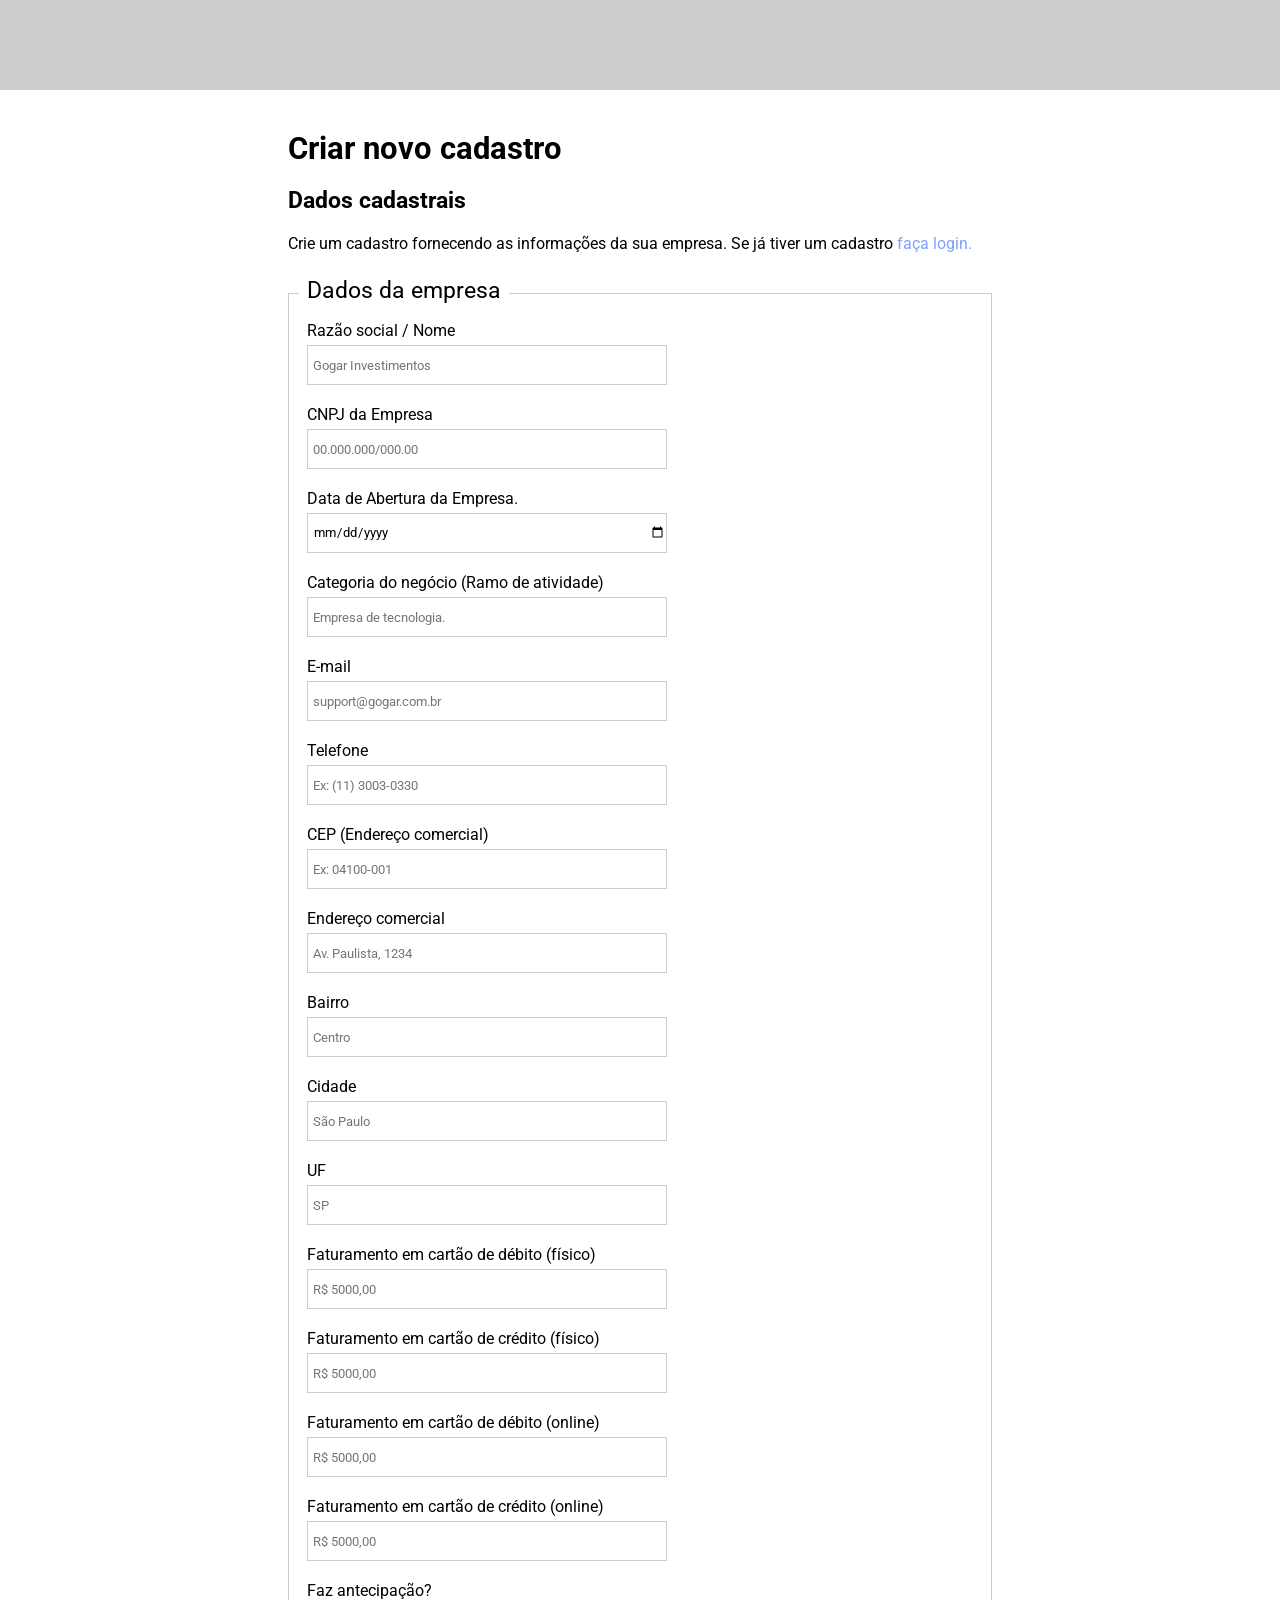
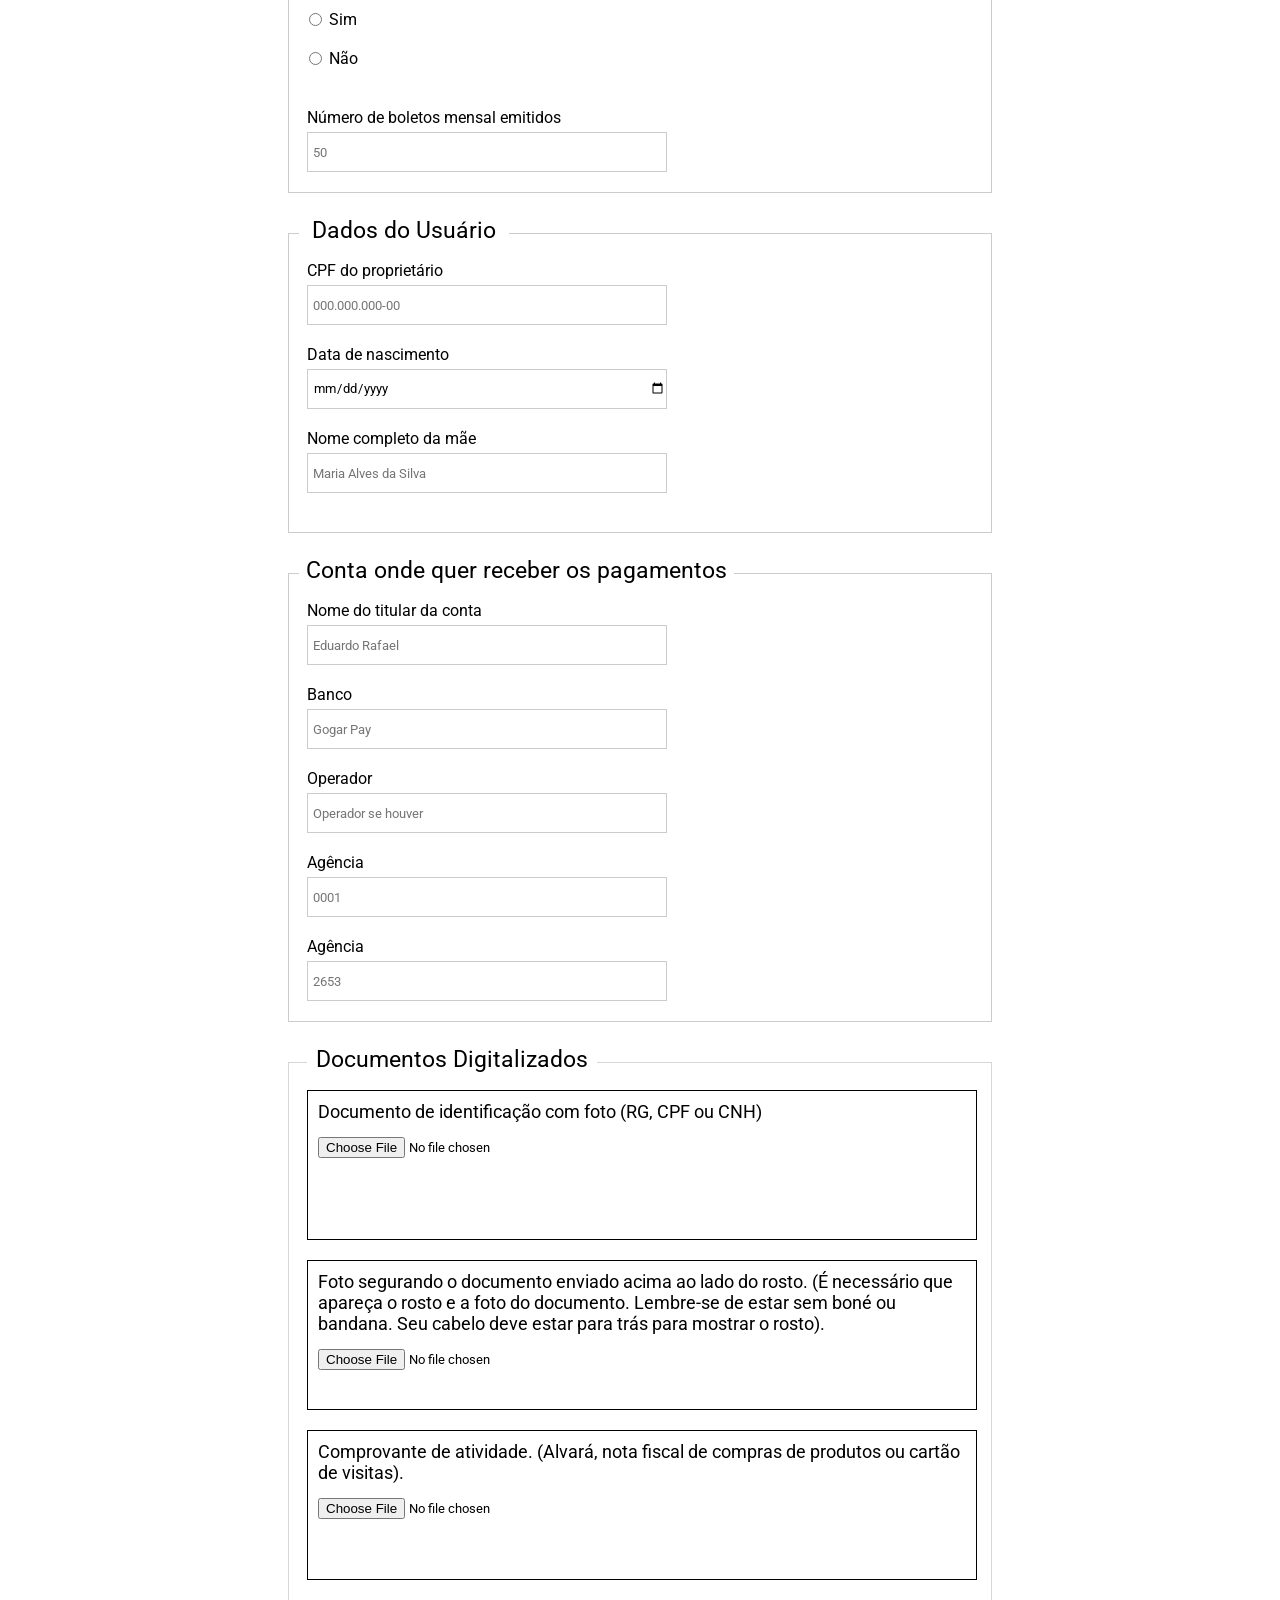
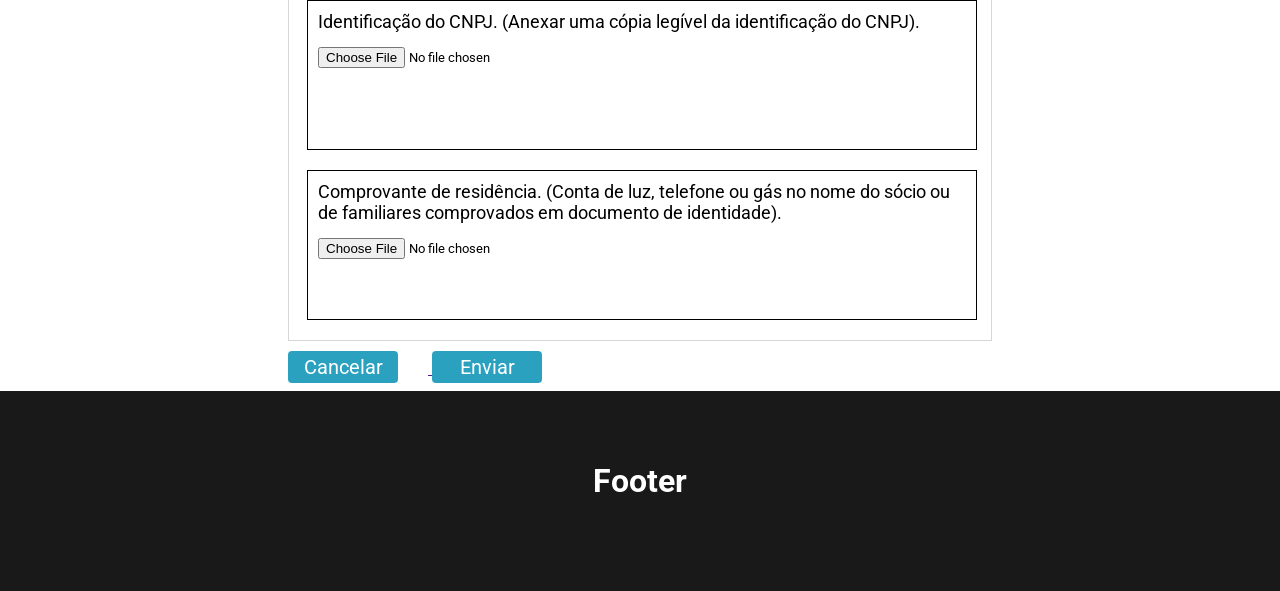
==== index.html @ 4bc7eb27 "primeiro comit" ====
<!DOCTYPE html>
<html>
<head>
	<meta charset="utf-8">
	<title>Formulário de Inscrição</title>
	<link rel="stylesheet" type="text/css" href="css/style.css">
	<meta name="description" content="Formulário Responsivo">
	<meta name="keywords" content="gogar,formulario,cadastrar,cadastro">
	<meta name="viewport" content="width=device-width,initial-scale=1.0,maximum-scale=1.0">
	<meta name="author" content="Eduardo">
	<link href="https://fonts.googleapis.com/css2?family=Roboto:ital,wght@0,100;0,300;0,400;0,500;0,700;0,900;1,100;1,300;1,400;1,500;1,700;1,900&amp;display=swap" rel="stylesheet">


</head>
<body>
 <header class="topo">
 	
 </header><!--TOPO-->
 <section class="conteudo" >
 	<div class="center">
 		<section class="info">
 			<h1>Criar novo cadastro</h1>
 			<h3>Dados cadastrais</h3>
 			<p>Crie um cadastro fornecendo as informações da sua empresa. Se já tiver um cadastro <a href="">faça login.</a></p>

 		</section><!--info-->

 		<section class="cadastro">

 			<section class="dados-da-empresa">
 				<h2>Dados da empresa</h2>
 				<div class="container-empresa">
 					<div>
 						<label>Razão social / Nome</label>
 						<input type="text" name="razaoSocial" id="razaoSocial" placeholder="Gogar Investimentos" required="">
 					</div>
 					<div>
 						<label>CNPJ da Empresa</label>
 						<input type="text" id="cnpj" name="cnpj" placeholder="00.000.000/000.00" required="">
 					</div>
 					<div>
 						<label>Data de Abertura da Empresa.</label>
 						<input type="date" name="aberturadata" id="aberturadata" min="1915-01-01" max="2050-01-01">
 					</div>
 					<div>
 						<label>Categoria do negócio (Ramo de atividade)</label>
 						<input type="text" name="category" id="category" placeholder="Empresa de tecnologia." required="">
 					</div>
 					 <div>
 						<label>E-mail</label>
 						<input type="text" name="email" id="email" placeholder="support@gogar.com.br" required="">
 					</div>
 					<div>
 						<label>Telefone</label>
 						<input type="text"  name="phone" id="phone" placeholder="Ex: (11) 3003-0330" required="">
 					</div>
 					<div>
 						<label>CEP (Endereço comercial)</label>
 						<input type="text"  name="phone" id="CEP" placeholder="Ex: 04100-001 " required="">
 					</div>
 					<div>
 						<label>Endereço comercial</label>
 						<input type="text" name="address" id="address" placeholder="Av. Paulista, 1234 " required="">
 					</div>
 					<div>
 						<label>Bairro</label>
 						<input type="text" name="bairro" id="bairro" placeholder="Centro" required="">
 					</div>
 					<div>
 						<label>Cidade</label>
 						<input type="text" name="cidade" id="cidade" placeholder="São Paulo" required="">
 					</div>
 					<div>
 						<label>UF</label>
 						<input type="text" name="uf" id="uf" placeholder="SP" required="">
 					</div>
 					<div>
 						<label>Faturamento em cartão de débito (físico)</label>
 						<input type="text" name="Faturamento" id="Faturamento" placeholder="R$ 5000,00" required="">
 					</div>
 					<div>
 						<label>Faturamento em cartão de crédito (físico)</label>
 						<input type="text" name="Faturamento1" id="Faturamento1" placeholder="R$ 5000,00" required="">
 					</div>
 					<div>
 						<label>Faturamento em cartão de débito (online)</label>
 						<input type="text" name="Faturamento0" id="Faturamento0" placeholder="R$ 5000,00" required="">
 					</div>	
 					<div>
 						<label>Faturamento em cartão de crédito (online)</label>
 						<input type="text" name="Faturamento2" id="Faturamento2" placeholder="R$ 5000,00" required="">
 					</div>
 					<div class="check">
 						<p>Faz antecipação?</p>
 						<div><input type="radio" name="antecipacao" id="sim" value="sim"> <label>Sim</label></div>
 						<br>
 						<div><input type="radio" name="antecipacao" id="nao" value="nao"><label>Não</label></div>
 					</div>
 					<div>
 						<label>Número de boletos mensal emitidos</label>
 						<input type="text" name="code" id="code" placeholder="50" required="">
 					</div>

 				</div>
 				<div class="clear"></div>
 			</section><!--dados-da-empresa-->

 			<section class="dados-do-usuario">
 				<h2>Dados do Usuário</h2>
 				<div class="container-empresa">
 				
	 				<div>
	 					<label>CPF do proprietário</label>
	 					<input type="text" name="code" id="code" placeholder="000.000.000-00" required="">
	 				</div>

	 				<div>
 						<label>Data de nascimento</label>
 						<input type="date" name="Faturamento0" id="Faturamento0" placeholder="R$ 5000,00" required="">
 					</div>	


	 				<div>
	 					<label>Nome completo da mãe</label>
	 					<input type="text" name="code" id="code" placeholder="Maria Alves da Silva" required="">
	 				</div>
	 			
 				</div>
 			<div class="clear"></div>

 			</section>


	 		<section class="conta-receber">
	 			<h2>Conta onde quer receber os pagamentos</h2>
	 			<div class="container-empresa">
	 				<div>
		 				<label>Nome do titular da conta</label>
		 				<input type="text" name="nometitular" id="nometitular" placeholder="Eduardo Rafael" required="">
		 			</div>

		 			<div>
		 				<label>Banco</label>
		 				<input type="text" name="banco" id="banco" placeholder="Gogar Pay" required="">
		 			</div>

		 			<div>
		 				<label>Operador</label>
		 				<input type="text" name="operador" id="operador" placeholder="Operador se houver" required="">
		 			</div>
		 			<div>
		 				<label>Agência</label>
		 				<input type="text" name="ag" id="ag" placeholder="0001" required="">
		 			</div>

		 			<div>
		 				<label>Agência</label>
		 				<input type="text" name="conta" id="conta" placeholder="2653" required="">
		 			</div>

	 			</div><!--container-empresa-->
				
	 		</section><!--conta-receber-->
				<div class="clear"></div>

			<section class="documentos-digitalizados">
				<div class="container-empresa">
					<h2>Documentos Digitalizados</h2>

					<div class="doc-digitalizados">
		 				<label>Documento de identificação com foto (RG, CPF ou CNH)</label>
		 				<input type="file"  placeholder="Faça upload do arquivo aqui" name="foto" id="foto" required="">		 					
		 			</div>

		 			<div class="doc-digitalizados">
		 				<label>Foto segurando o documento enviado acima ao lado do rosto. (É necessário que apareça o rosto e a foto do documento. Lembre-se de estar sem boné ou bandana. Seu cabelo deve estar para trás para mostrar o rosto).</label>
		 				<input type="file"  placeholder="Faça upload do arquivo aqui" name="foto1" id="foto1" required="">		 					
		 			</div>

		 			<div class="doc-digitalizados">
		 				<label>Comprovante de atividade. (Alvará, nota fiscal de compras de produtos ou cartão de visitas).</label>
		 				<input type="file"  placeholder="Faça upload do arquivo aqui" name="foto2" id="foto2" required="">		 					
		 			</div>

		 			<div class="doc-digitalizados">
		 				<label>Identificação do CNPJ. (Anexar uma cópia legível da identificação do CNPJ).</label>
		 				<input type="file"  placeholder="Comprovante de residência. (Conta de luz, telefone ou gás no nome do sócio ou de familiares comprovados em documento de identidade)." name="contratoSocial" id="contratoSocial" required="">		 					
		 			</div>

		 			<div class="doc-digitalizados">
		 				<label>Comprovante de residência. (Conta de luz, telefone ou gás no nome do sócio ou de familiares comprovados em documento de identidade).</label>
		 				<input type="file"  placeholder="Comprovante de residência. (Conta de luz, telefone ou gás no nome do sócio ou de familiares comprovados em documento de identidade)." name="foto3" id="foto3" required="">		 					
		 			</div>


				</div><!--container-empresa-->

			</section><!--documentos-digitalizados-->
			<div class="clear"></div>

			<section class="concluir">
				
					<a href="">
						<button>Cancelar</button>
					</a>
					<input type="submit" name="Enviar" value="Enviar">
			
			</section><!--concluir-->
			
 		</section><!--cadastro-->
 		
 	
 		

 		
 	</div><!--center-->
 	<div class="clear"></div>
 </section><!--conteudo-->


 <footer>
 	<h1>Footer</h1>
 </footer>


<script type="text/javascript" src="js/jquery.js"></script>
<script type="text/javascript" src="js/functions.js"></script>
</body>
</html>
---- css/style.css ----
*{
	margin: 0;
	padding: 0;
	box-sizing: border-box;
	font-family: 'Roboto';

}
html,body{
	height: 100%;

}
.clear{
	clear: both;
}
header.topo{
	width: 100%;
	padding-top: 90px;
	background-color: #CCC;
}


section.conteudo{
	width: 100%;
	height: auto;
	margin: 0 auto;
	
}
section.conteudo .center{
	width: 55%;
	min-width: 700px;
	height: 300px;
	margin: 0 auto;
	/*background-color: red;*/
	
}
/*-------------info--------------*/

.center .info{
	margin-top:40px;
	
	width: 100%;
}
.center .info h1{
	
	font-size: 31px;
	

}
.center .info h3{
	margin-top:20px;
	font-size: 23px;
}
.center .info p{
 margin-top: 20px;
}
.center .info a{
	text-decoration: none;
	color: #809fff;
}
.center .info a:hover{
	text-decoration: underline;
}
/* ---------------Todos----------*/
section h2{
	position: relative;
	width: 210px;
	text-align: center;
	background-color: white;
	top: -17px;
	left: 10px;
	font-weight: normal;
	font-size: 23px;
}
label{
	width: 100%;
	float: left;
	margin-bottom: 5px;
}

input[type=text],
input[type=date]{
	width: 360px;
	
	height: 40px;
	padding-left: 5px;
	float: left;
	border: 1px solid #ccc;
}

.container-empresa{
	width: 100%;
	height: 100%;
	
	padding-left: 18px;
}
/* ----------------Cadastro-------------*/

section.cadastro{
	width: 100%;
	
	height: 100%;
	
	margin: 0 auto;
	margin-top: 40px;
	

}
section.dados-da-empresa{
	border: 1px solid #ccc;
}


section.cadastro .container-empresa  div{
	width: 100%;
	float: left;
	margin-bottom:  20px;
}


section.cadastro .container-empresa p{
	margin-bottom: 10px;
}
section.cadastro .check{
	width: 30px;

}
section.cadastro .check div{
	width: 51%;
	float: left;
}

section.cadastro .check label{
	margin-bottom: 0;
	width: 8%;
	float: left;
	margin-left: 5px;

}
 input[type=radio]{
	width: 5%;
	margin-top: 3px;
	float: left;
}




/*------DADOS DO USUARIO-----*/
section.dados-do-usuario{
	width: 100%;
	
	height: 100%;
	float: left;
	border: 1px solid #ccc;
	margin-top: 40px;
	
	

}

/*-------------Contas a receber------------*/
section.conta-receber{
	width: 100%;
	height: auto;
	border: 1px solid #ccc;
	margin-top: 40px;
	float: left;
}
section.conta-receber h2{
	width: 435px;
	left: 10px;
}
/*----------------documentos-digitalizados--------*/
section.documentos-digitalizados{
	width: 100%;
	height: auto;
	border: 1px solid #cccc;
	margin-top: 40px;
	float: left;
}


.doc-digitalizados{
	
	max-width: 98%;
	margin: 0 auto;

	height: 150px;
	border: 1px solid black;
}
section.documentos-digitalizados h2{
	width: 290px;
	left: 0;
}
.doc-digitalizados label{
	padding: 10px;
	font-size: 18px;
}
.doc-digitalizados input[type=file]{
	margin-left: 10px;
}



/*---------Concluir---------*/
section.concluir{
	width: 100%;
	height: 30px;
	margin-top: 10px;
	margin-bottom: 10px;
	float: left;
	
}
section.concluir button, section.concluir input[type=submit]{
	width: 110px;
	margin-right: 30px;
	padding: 4px 4px;
	font-size: 20px;
	border: 0;
	background-color: #2BA1C0;
	color: white;
 	border-radius: 4px;

}
section.concluir button:hover, section.concluir input[type=submit]:hover{
	cursor: pointer;
	background-color: #268da6;
}

footer{
	width: 100%;
	height: 200px;
	background-color: rgb(0,0,0,0.9);
}
footer h1{
	color: white;
	text-align: center;
	line-height:180px;
}

/*-------------Medias--Screens-----------*/
@media screen and (max-width: 780px){
section.conteudo .center{
	width: 80%;
	min-width: 300px;
	
	margin: 0 auto;
}
.center .info{
	
	float: none;
	text-align: center;
	width: 100%;
}
.center .info h1{
	font-size: 35px;
}

.center .info h3{
	
	font-size: 21px;
	
}


section.cadastro h2{
	left: 50%;
	transform: translateX(-50%);
}

section.cadastro .container-empresa{
	width: 100%;
	padding-left: 0;
	text-align:center;
}
section.cadastro .container-empresa  div{
	width: 100%;
	float: left;
	margin-bottom:  20px;
}
section.cadastro .container-empresa label{
	width: 100%;
	float: left;
	margin-bottom: 5px;
}

 input[type=text],
input[type=date]{
	width: 65%;
	min-width: 300px;
	height: 40px;
	
	
	position: relative;
	left: 50%;
	transform: translateX(-50%);
}


label{
	margin-bottom: 5px;
	width: 100%;
	float: left;
	margin-left: 0px;

}
section.cadastro .check input[type=radio]{
	width: 100%;
	margin-top: 0;
	margin-bottom: 5px;
	
}
section.conta-receber{
	text-align: center;
}
.doc-digitalizados{
	max-width: 90%;
	height: auto;
	padding-bottom: 10px;
	padding-top: 10px;
	position: relative;
	left: 50%;
	transform: translateX(-50%);
}



section.concluir{
	width: 100%;
	text-align: center;
}

}


/*-------------*/
@media screen and (max-width: 570px){
 section.conta-receber h2{
 	width: 320px;
 }
}
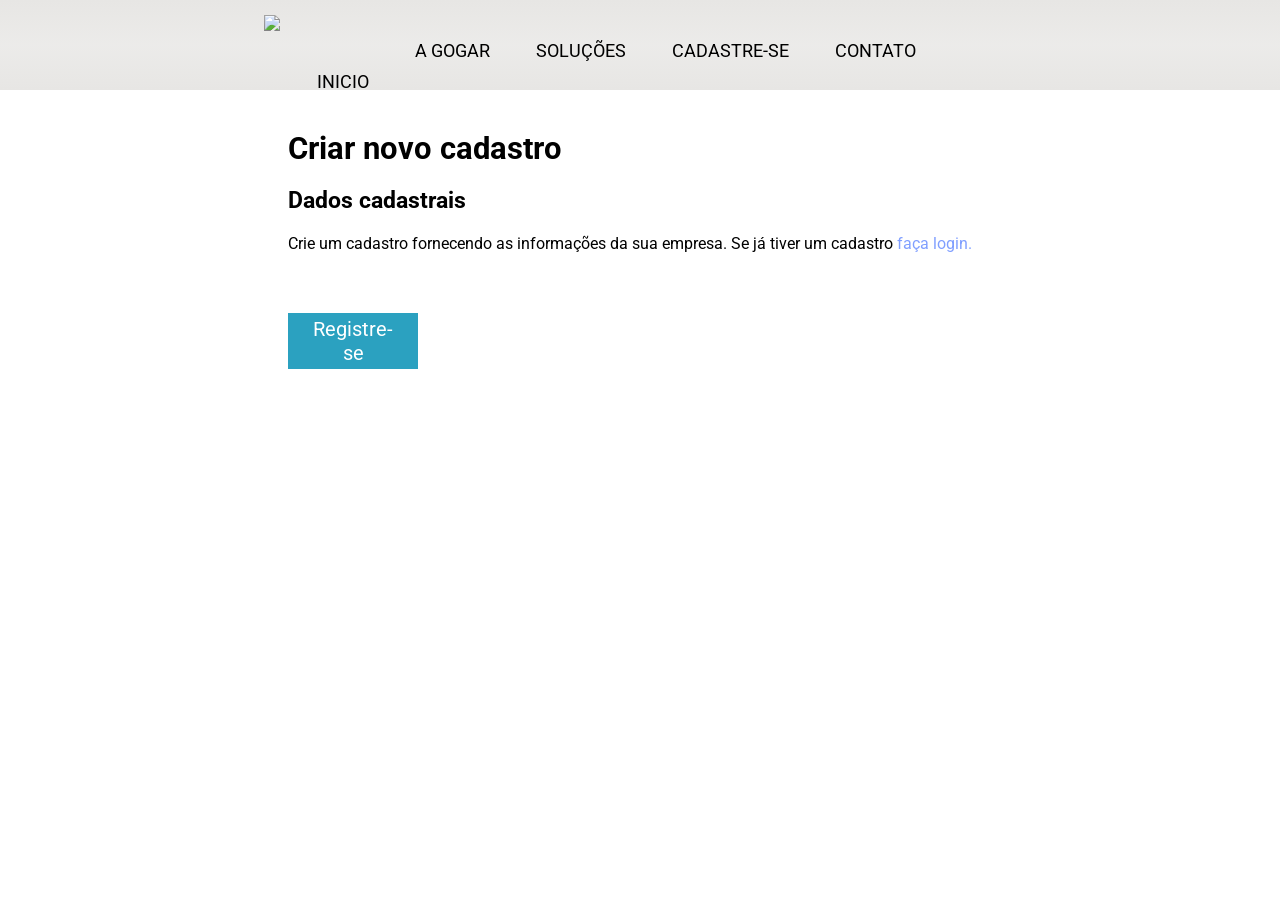
==== commit 68c1c93b: "2 commit" ====
--- a/index.html
+++ b/index.html
@@ -9,12 +9,26 @@
 	<meta name="viewport" content="width=device-width,initial-scale=1.0,maximum-scale=1.0">
 	<meta name="author" content="Eduardo">
 	<link href="https://fonts.googleapis.com/css2?family=Roboto:ital,wght@0,100;0,300;0,400;0,500;0,700;0,900;1,100;1,300;1,400;1,500;1,700;1,900&amp;display=swap" rel="stylesheet">
+</head>
 
-
-</head>
 <body>
  <header class="topo">
- 	
+ 	<div class="container-topo">
+	 	<div class="logo">
+	 		<a href=""><img src="imagens/logo-gogar.png"></a>
+	 	</div><!--logo-->
+	 	<div class="nav">
+	 		<ul>
+
+	 			<li><a href="">Contato</a></li>
+	 			
+	 			<li><a href="">Cadastre-se</a></li>
+	 			<li><a href="">Soluções</a></li>
+	 			<li><a href="">A Gogar</a></li>
+	 			<li><a href="">Inicio</a></li>
+	 		</ul>
+	 	</div><!--nav-->
+	 </div><!--container-topo-->
  </header><!--TOPO-->
  <section class="conteudo" >
  	<div class="center">
@@ -22,205 +36,36 @@
  			<h1>Criar novo cadastro</h1>
  			<h3>Dados cadastrais</h3>
  			<p>Crie um cadastro fornecendo as informações da sua empresa. Se já tiver um cadastro <a href="">faça login.</a></p>
-
+ 			<div class="contador-conclusao"></div>
  		</section><!--info-->
 
- 		<section class="cadastro">
+ 		<section class="cadastro" id="cadastro">
+ 			<!--Local onde vai carregar as paginas dinamicamente-->
+	 		<div class="container"><div id="container"></div></div><!--container-->
 
- 			<section class="dados-da-empresa">
- 				<h2>Dados da empresa</h2>
- 				<div class="container-empresa">
- 					<div>
- 						<label>Razão social / Nome</label>
- 						<input type="text" name="razaoSocial" id="razaoSocial" placeholder="Gogar Investimentos" required="">
- 					</div>
- 					<div>
- 						<label>CNPJ da Empresa</label>
- 						<input type="text" id="cnpj" name="cnpj" placeholder="00.000.000/000.00" required="">
- 					</div>
- 					<div>
- 						<label>Data de Abertura da Empresa.</label>
- 						<input type="date" name="aberturadata" id="aberturadata" min="1915-01-01" max="2050-01-01">
- 					</div>
- 					<div>
- 						<label>Categoria do negócio (Ramo de atividade)</label>
- 						<input type="text" name="category" id="category" placeholder="Empresa de tecnologia." required="">
- 					</div>
- 					 <div>
- 						<label>E-mail</label>
- 						<input type="text" name="email" id="email" placeholder="support@gogar.com.br" required="">
- 					</div>
- 					<div>
- 						<label>Telefone</label>
- 						<input type="text"  name="phone" id="phone" placeholder="Ex: (11) 3003-0330" required="">
- 					</div>
- 					<div>
- 						<label>CEP (Endereço comercial)</label>
- 						<input type="text"  name="phone" id="CEP" placeholder="Ex: 04100-001 " required="">
- 					</div>
- 					<div>
- 						<label>Endereço comercial</label>
- 						<input type="text" name="address" id="address" placeholder="Av. Paulista, 1234 " required="">
- 					</div>
- 					<div>
- 						<label>Bairro</label>
- 						<input type="text" name="bairro" id="bairro" placeholder="Centro" required="">
- 					</div>
- 					<div>
- 						<label>Cidade</label>
- 						<input type="text" name="cidade" id="cidade" placeholder="São Paulo" required="">
- 					</div>
- 					<div>
- 						<label>UF</label>
- 						<input type="text" name="uf" id="uf" placeholder="SP" required="">
- 					</div>
- 					<div>
- 						<label>Faturamento em cartão de débito (físico)</label>
- 						<input type="text" name="Faturamento" id="Faturamento" placeholder="R$ 5000,00" required="">
- 					</div>
- 					<div>
- 						<label>Faturamento em cartão de crédito (físico)</label>
- 						<input type="text" name="Faturamento1" id="Faturamento1" placeholder="R$ 5000,00" required="">
- 					</div>
- 					<div>
- 						<label>Faturamento em cartão de débito (online)</label>
- 						<input type="text" name="Faturamento0" id="Faturamento0" placeholder="R$ 5000,00" required="">
- 					</div>	
- 					<div>
- 						<label>Faturamento em cartão de crédito (online)</label>
- 						<input type="text" name="Faturamento2" id="Faturamento2" placeholder="R$ 5000,00" required="">
- 					</div>
- 					<div class="check">
- 						<p>Faz antecipação?</p>
- 						<div><input type="radio" name="antecipacao" id="sim" value="sim"> <label>Sim</label></div>
- 						<br>
- 						<div><input type="radio" name="antecipacao" id="nao" value="nao"><label>Não</label></div>
- 					</div>
- 					<div>
- 						<label>Número de boletos mensal emitidos</label>
- 						<input type="text" name="code" id="code" placeholder="50" required="">
- 					</div>
+	 		
 
- 				</div>
- 				<div class="clear"></div>
- 			</section><!--dados-da-empresa-->
+	 		<!--Os botóes de Registrar/Avançar/Finalizar Dentro de Navegação-->
+ 			<div class="navegacao">
+		
+			 	<div><a class="botao" href="index.html" style="display: none;">Cancelar</a>
+			 	</div>
 
- 			<section class="dados-do-usuario">
- 				<h2>Dados do Usuário</h2>
- 				<div class="container-empresa">
- 				
-	 				<div>
-	 					<label>CPF do proprietário</label>
-	 					<input type="text" name="code" id="code" placeholder="000.000.000-00" required="">
-	 				</div>
-
-	 				<div>
- 						<label>Data de nascimento</label>
- 						<input type="date" name="Faturamento0" id="Faturamento0" placeholder="R$ 5000,00" required="">
- 					</div>	
+			 	<div  class="registre-se">
+			 		<a href="cadastro-clientes/cadastro" id="registre-se" ></a>
+			 	</div><!---Registre-se-->
+ 		
+ 			</div><!--navegação-->
 
 
-	 				<div>
-	 					<label>Nome completo da mãe</label>
-	 					<input type="text" name="code" id="code" placeholder="Maria Alves da Silva" required="">
-	 				</div>
-	 			
- 				</div>
- 			<div class="clear"></div>
-
- 			</section>
-
-
-	 		<section class="conta-receber">
-	 			<h2>Conta onde quer receber os pagamentos</h2>
-	 			<div class="container-empresa">
-	 				<div>
-		 				<label>Nome do titular da conta</label>
-		 				<input type="text" name="nometitular" id="nometitular" placeholder="Eduardo Rafael" required="">
-		 			</div>
-
-		 			<div>
-		 				<label>Banco</label>
-		 				<input type="text" name="banco" id="banco" placeholder="Gogar Pay" required="">
-		 			</div>
-
-		 			<div>
-		 				<label>Operador</label>
-		 				<input type="text" name="operador" id="operador" placeholder="Operador se houver" required="">
-		 			</div>
-		 			<div>
-		 				<label>Agência</label>
-		 				<input type="text" name="ag" id="ag" placeholder="0001" required="">
-		 			</div>
-
-		 			<div>
-		 				<label>Agência</label>
-		 				<input type="text" name="conta" id="conta" placeholder="2653" required="">
-		 			</div>
-
-	 			</div><!--container-empresa-->
-				
-	 		</section><!--conta-receber-->
-				<div class="clear"></div>
-
-			<section class="documentos-digitalizados">
-				<div class="container-empresa">
-					<h2>Documentos Digitalizados</h2>
-
-					<div class="doc-digitalizados">
-		 				<label>Documento de identificação com foto (RG, CPF ou CNH)</label>
-		 				<input type="file"  placeholder="Faça upload do arquivo aqui" name="foto" id="foto" required="">		 					
-		 			</div>
-
-		 			<div class="doc-digitalizados">
-		 				<label>Foto segurando o documento enviado acima ao lado do rosto. (É necessário que apareça o rosto e a foto do documento. Lembre-se de estar sem boné ou bandana. Seu cabelo deve estar para trás para mostrar o rosto).</label>
-		 				<input type="file"  placeholder="Faça upload do arquivo aqui" name="foto1" id="foto1" required="">		 					
-		 			</div>
-
-		 			<div class="doc-digitalizados">
-		 				<label>Comprovante de atividade. (Alvará, nota fiscal de compras de produtos ou cartão de visitas).</label>
-		 				<input type="file"  placeholder="Faça upload do arquivo aqui" name="foto2" id="foto2" required="">		 					
-		 			</div>
-
-		 			<div class="doc-digitalizados">
-		 				<label>Identificação do CNPJ. (Anexar uma cópia legível da identificação do CNPJ).</label>
-		 				<input type="file"  placeholder="Comprovante de residência. (Conta de luz, telefone ou gás no nome do sócio ou de familiares comprovados em documento de identidade)." name="contratoSocial" id="contratoSocial" required="">		 					
-		 			</div>
-
-		 			<div class="doc-digitalizados">
-		 				<label>Comprovante de residência. (Conta de luz, telefone ou gás no nome do sócio ou de familiares comprovados em documento de identidade).</label>
-		 				<input type="file"  placeholder="Comprovante de residência. (Conta de luz, telefone ou gás no nome do sócio ou de familiares comprovados em documento de identidade)." name="foto3" id="foto3" required="">		 					
-		 			</div>
-
-
-				</div><!--container-empresa-->
-
-			</section><!--documentos-digitalizados-->
-			<div class="clear"></div>
-
-			<section class="concluir">
-				
-					<a href="">
-						<button>Cancelar</button>
-					</a>
-					<input type="submit" name="Enviar" value="Enviar">
-			
-			</section><!--concluir-->
-			
  		</section><!--cadastro-->
- 		
- 	
- 		
-
- 		
  	</div><!--center-->
  	<div class="clear"></div>
  </section><!--conteudo-->
 
 
- <footer>
- 	<h1>Footer</h1>
- </footer>
+ 
+
 
 
 <script type="text/javascript" src="js/jquery.js"></script>
--- a/css/style.css
+++ b/css/style.css
@@ -9,58 +9,12 @@
 	height: 100%;
 
 }
+
+/*-----------Todos---------*/
 .clear{
 	clear: both;
 }
-header.topo{
-	width: 100%;
-	padding-top: 90px;
-	background-color: #CCC;
-}
-
-
-section.conteudo{
-	width: 100%;
-	height: auto;
-	margin: 0 auto;
-	
-}
-section.conteudo .center{
-	width: 55%;
-	min-width: 700px;
-	height: 300px;
-	margin: 0 auto;
-	/*background-color: red;*/
-	
-}
-/*-------------info--------------*/
-
-.center .info{
-	margin-top:40px;
-	
-	width: 100%;
-}
-.center .info h1{
-	
-	font-size: 31px;
-	
-
-}
-.center .info h3{
-	margin-top:20px;
-	font-size: 23px;
-}
-.center .info p{
- margin-top: 20px;
-}
-.center .info a{
-	text-decoration: none;
-	color: #809fff;
-}
-.center .info a:hover{
-	text-decoration: underline;
-}
-/* ---------------Todos----------*/
+
 section h2{
 	position: relative;
 	width: 210px;
@@ -77,8 +31,7 @@
 	margin-bottom: 5px;
 }
 
-input[type=text],
-input[type=date]{
+input[type=text],input[type=date]{
 	width: 360px;
 	
 	height: 40px;
@@ -92,6 +45,102 @@
 	height: 100%;
 	
 	padding-left: 18px;
+
+}
+
+/*---------Header---------*/
+header.topo{
+	width: 100%;
+	height:  90px;
+	background-image: linear-gradient(rgb(231,230,228),rgba(231,230,228,0.8),rgb(231,230,228));
+
+}
+header.topo .container-topo{
+	width: 80%;
+	margin: 0 auto;
+
+
+}
+header.topo .logo{
+	width: 23%;	
+	float: left;
+	margin-top: 15px;
+	
+}
+
+header.topo .logo img{
+	width: 100px;
+	float: right;
+}
+header.topo .nav{
+	
+	width: 77%;
+}
+header.topo .nav ul{
+	list-style-type: none;
+}
+header.topo .nav li{
+	float: right;
+	margin-top: 40px;
+}
+header.topo .nav a{
+	margin-left:46px;
+	width: 40px;
+	text-decoration: none;
+	color: black;
+	font-size: 18px;
+	text-align: center;
+	text-transform: uppercase;
+}
+header.topo .nav a:hover{
+	background-color: #ccc;
+}
+
+}
+/*----------Container Dos Conteúdos-------*/
+
+
+section.conteudo{
+	width: 100%;
+	height: auto;
+	margin: 0 auto;
+	
+}
+section.conteudo .center{
+	width: 55%;
+	min-width: 700px;
+	height: 300px;
+	margin: 0 auto;
+	/*background-color: red;*/
+	
+}
+
+/*-------------info--------------*/
+
+.center .info{
+	margin-top:40px;
+	
+	width: 100%;
+}
+.center .info h1{
+	
+	font-size: 31px;
+	
+
+}
+.center .info h3{
+	margin-top:20px;
+	font-size: 23px;
+}
+.center .info p{
+ margin-top: 20px;
+}
+.center .info a{
+	text-decoration: none;
+	color: #809fff;
+}
+.center .info a:hover{
+	text-decoration: underline;
 }
 /* ----------------Cadastro-------------*/
 
@@ -142,8 +191,14 @@
 	float: left;
 }
 
-
-
+/*----Container-----*/
+section.cadastro{
+	width: 100%;
+	height: auto;
+	
+	float: right;
+	
+}
 
 /*------DADOS DO USUARIO-----*/
 section.dados-do-usuario{
@@ -203,39 +258,41 @@
 
 
 /*---------Concluir---------*/
-section.concluir{
-	width: 100%;
-	height: 30px;
-	margin-top: 10px;
-	margin-bottom: 10px;
-	float: left;
-	
-}
-section.concluir button, section.concluir input[type=submit]{
-	width: 110px;
+
+
+
+.botao{
+	float: left;
+	padding:4px 15px;
+	width: 130px;
+	background-color: #2BA1C0;
+	border:0;
+	float: left;
+	margin-bottom: 50px;
+	margin-top: 20px;
+	color: white;
+	font-size: 20px;
 	margin-right: 30px;
-	padding: 4px 4px;
+	text-decoration: none;
+	text-align: center;
+	
+
+}
+.registre-se {
+	padding:4px 15px;
+	width: 130px;
+	background-color: #2BA1C0;
+	border:0;
+	float: left;
+	margin-bottom: 50px;
+	margin-top: 20px;
+
+}
+.registre-se a{
+	color: white;
+	text-decoration-line: none;
 	font-size: 20px;
-	border: 0;
-	background-color: #2BA1C0;
-	color: white;
- 	border-radius: 4px;
-
-}
-section.concluir button:hover, section.concluir input[type=submit]:hover{
-	cursor: pointer;
-	background-color: #268da6;
-}
-
-footer{
-	width: 100%;
-	height: 200px;
-	background-color: rgb(0,0,0,0.9);
-}
-footer h1{
-	color: white;
-	text-align: center;
-	line-height:180px;
+	text-align: center;
 }
 
 /*-------------Medias--Screens-----------*/
@@ -329,8 +386,18 @@
 	width: 100%;
 	text-align: center;
 }
-
-}
+.navegacao{
+	width: 100%;
+	
+	position: relative;
+	left: 50%;
+	transform:translateX(-30%);
+	text-align: center;
+
+	
+
+}
+
 
 
 /*-------------*/
